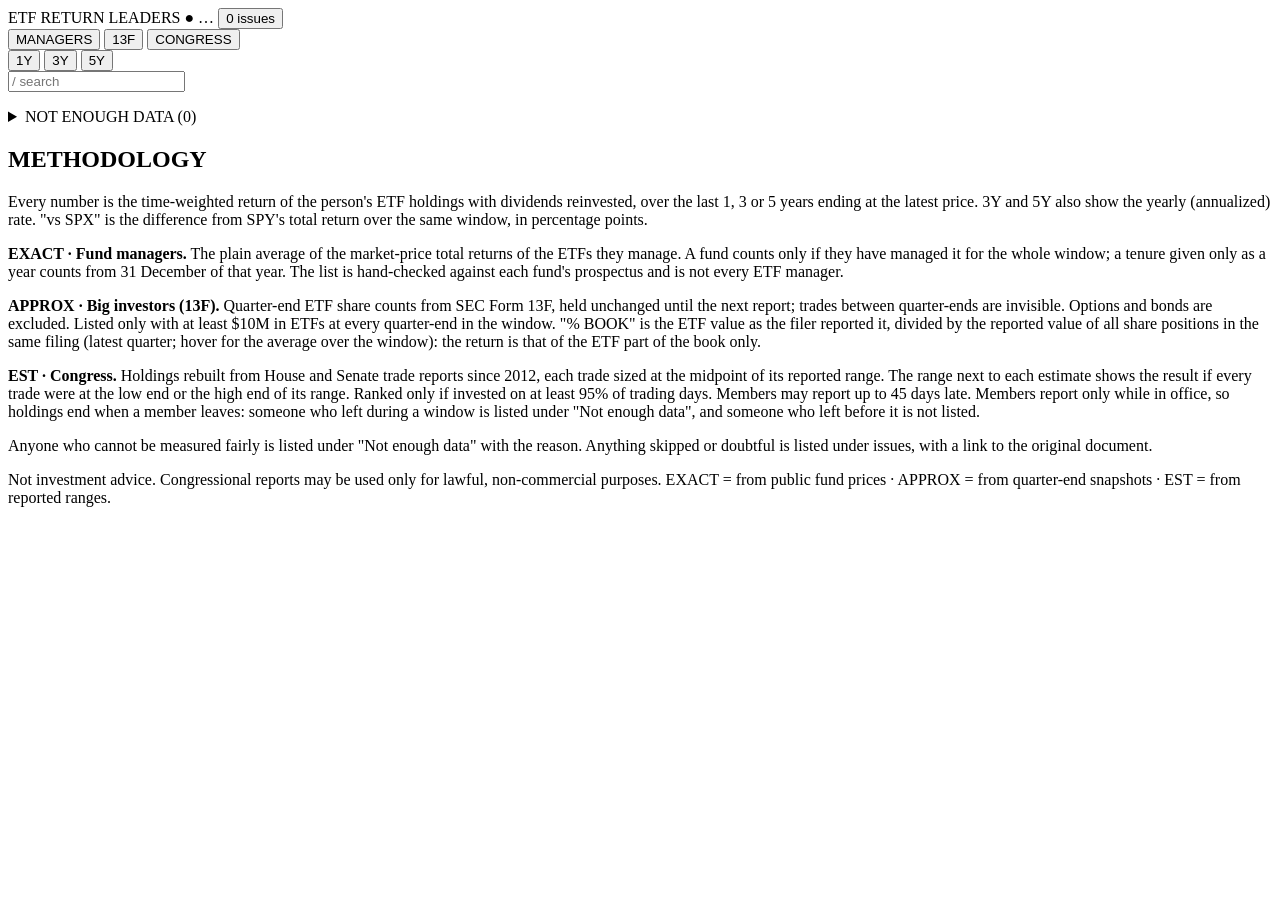
==== web/index.html @ 8c86f905 "ETF Return Leaders Ranks fund managers, 13F investors and members of Congress by the return of their" ====
<!doctype html>
<html lang="en">
<head>
<meta charset="utf-8">
<meta name="viewport" content="width=device-width, initial-scale=1, viewport-fit=cover">
<title>ETF Return Leaders</title>
<link rel="stylesheet" href="/styles.css">
<script src="/app.js" defer></script>
</head>
<body>
<header class="bar" id="statusbar">
  <span class="brand">ETF RETURN LEADERS</span>
  <span id="market" class="mut">● …</span>
  <span id="sources" class="mut"></span>
  <span id="backfill" class="warn" hidden></span>
  <button id="issues-btn" class="link warn" type="button" aria-expanded="false" aria-controls="issues">0 issues</button>
</header>
<section id="issues" class="panel" hidden aria-label="Data issues"></section>
<nav class="ctl" aria-label="Controls">
  <div role="tablist" aria-label="Group">
    <button role="tab" class="k on" data-group="managers" aria-selected="true">MANAGERS</button>
    <button role="tab" class="k" data-group="investors" aria-selected="false">13F</button>
    <button role="tab" class="k" data-group="congress" aria-selected="false">CONGRESS</button>
  </div>
  <div class="wins" aria-label="Time window">
    <button class="k on" data-window="1y" aria-pressed="true">1Y</button>
    <button class="k" data-window="3y" aria-pressed="false">3Y</button>
    <button class="k" data-window="5y" aria-pressed="false">5Y</button>
  </div>
  <input id="search" class="srch" type="search" placeholder="/ search" aria-label="Search names" autocomplete="off">
  <label id="famous-wrap" class="k" hidden><input id="famous" type="checkbox"> FAMOUS ONLY</label>
  <select id="chamber" class="k" hidden aria-label="Chamber">
    <option value="all">HOUSE + SENATE</option><option value="House">HOUSE</option><option value="Senate">SENATE</option>
  </select>
</nav>
<main>
  <p id="caption" class="mut cap"></p>
  <div class="tablewrap"><table id="board" data-window="1y"><thead></thead><tbody></tbody></table></div>
  <details id="nodata"><summary>NOT ENOUGH DATA (0)</summary><ul></ul></details>
  <section id="method" class="method">
    <h2>METHODOLOGY</h2>
    <p>Every number is the time-weighted return of the person's ETF holdings with dividends reinvested, over the last
      1, 3 or 5 years ending at the latest price. 3Y and 5Y also show the yearly (annualized) rate. "vs SPX" is the
      difference from SPY's total return over the same window, in percentage points.</p>
    <p><b>EXACT · Fund managers.</b> The plain average of the market-price total returns of the ETFs they manage. A
      fund counts only if they have managed it for the whole window; a tenure given only as a year counts from 31
      December of that year. The list is hand-checked against each fund's prospectus and is not every ETF manager.</p>
    <p><b>APPROX · Big investors (13F).</b> Quarter-end ETF share counts from SEC Form 13F, held unchanged until the
      next report; trades between quarter-ends are invisible. Options and bonds are excluded. Listed only with at least
      $10M in ETFs at every quarter-end in the window. "% BOOK" is the ETF value as the filer reported it, divided by
      the reported value of all share positions in the same filing (latest quarter; hover for the average over the
      window): the return is that of the ETF part of the book only.</p>
    <p><b>EST · Congress.</b> Holdings rebuilt from House and Senate trade reports since 2012, each trade sized at the
      midpoint of its reported range. The range next to each estimate shows the result if every trade were at the low
      end or the high end of its range. Ranked only if invested on at least 95% of trading days. Members may report up
      to 45 days late. Members report only while in office, so holdings end when a member leaves: someone who left
      during a window is listed under "Not enough data", and someone who left before it is not listed.</p>
    <p>Anyone who cannot be measured fairly is listed under "Not enough data" with the reason. Anything skipped or
      doubtful is listed under issues, with a link to the original document.</p>
  </section>
</main>
<footer class="foot mut">Not investment advice. Congressional reports may be used only for lawful, non-commercial
  purposes. EXACT = from public fund prices · APPROX = from quarter-end snapshots · EST = from reported ranges.</footer>
</body>
</html>
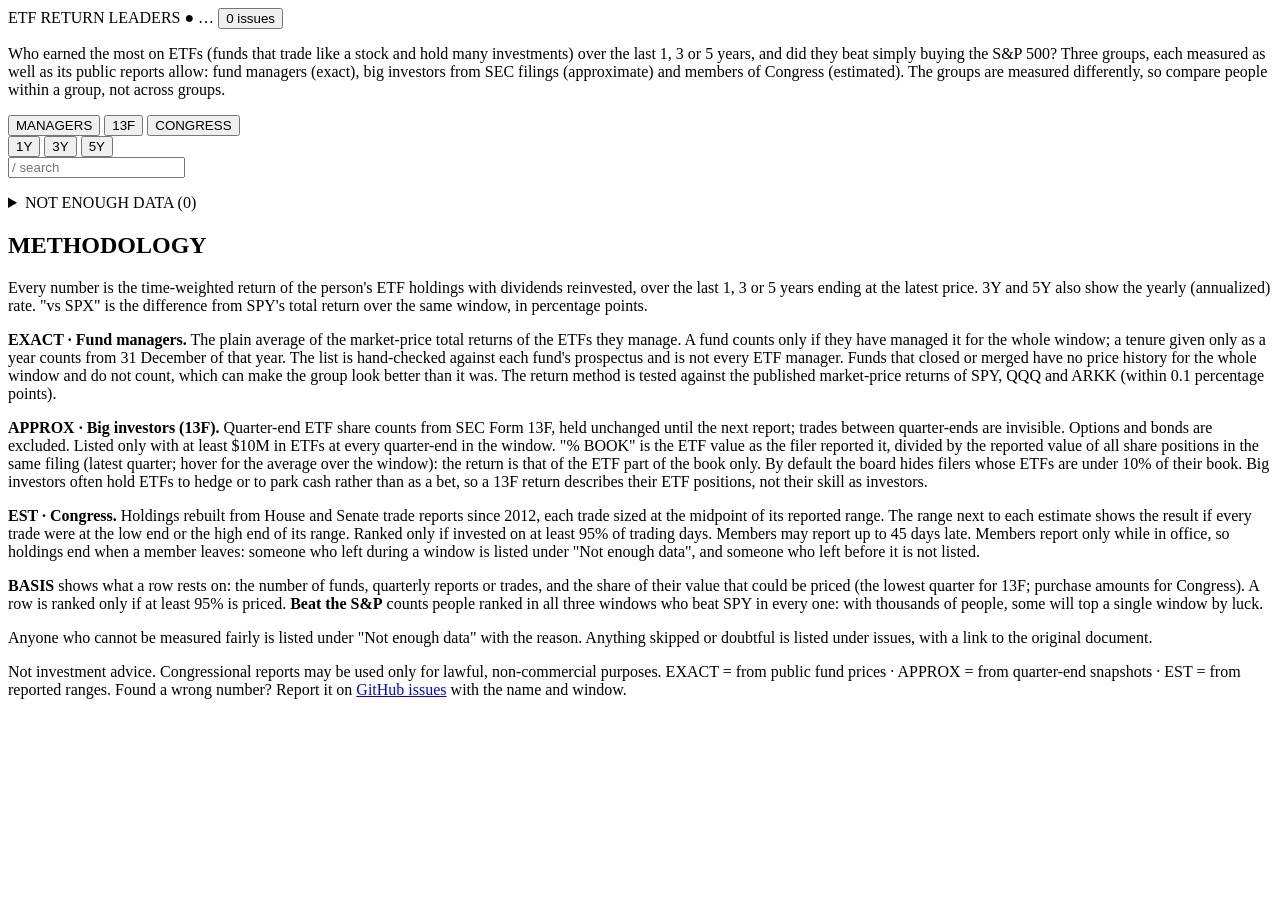
==== commit 39b4e82b: "feat: page intro, basis column, beat-S&P consistency, % book filter - Rows carry priced_share (and n" ====
--- a/web/index.html
+++ b/web/index.html
@@ -16,6 +16,10 @@
   <button id="issues-btn" class="link warn" type="button" aria-expanded="false" aria-controls="issues">0 issues</button>
 </header>
 <section id="issues" class="panel" hidden aria-label="Data issues"></section>
+<p id="intro" class="intro">Who earned the most on ETFs (funds that trade like a stock and hold many investments) over the
+  last 1, 3 or 5 years, and did they beat simply buying the S&amp;P 500? Three groups, each measured as well as its
+  public reports allow: fund managers (exact), big investors from SEC filings (approximate) and members of Congress
+  (estimated). The groups are measured differently, so compare people within a group, not across groups.</p>
 <nav class="ctl" aria-label="Controls">
   <div role="tablist" aria-label="Group">
     <button role="tab" class="k on" data-group="managers" aria-selected="true">MANAGERS</button>
@@ -29,11 +33,18 @@
   </div>
   <input id="search" class="srch" type="search" placeholder="/ search" aria-label="Search names" autocomplete="off">
   <label id="famous-wrap" class="k" hidden><input id="famous" type="checkbox"> FAMOUS ONLY</label>
+  <select id="minbook" class="k" hidden aria-label="Minimum share of the book in ETFs"
+    title="Hide investors whose ETFs are only a small part of what they report: their ETF return says little about them">
+    <option value="0">ANY % BOOK</option><option value="0.1" selected>% BOOK ≥ 10</option>
+    <option value="0.25">% BOOK ≥ 25</option><option value="0.5">% BOOK ≥ 50</option>
+  </select>
   <select id="chamber" class="k" hidden aria-label="Chamber">
     <option value="all">HOUSE + SENATE</option><option value="House">HOUSE</option><option value="Senate">SENATE</option>
   </select>
 </nav>
 <main>
+  <p id="headline" class="cap"></p>
+  <p id="note" class="cap warn" hidden></p>
   <p id="caption" class="mut cap"></p>
   <div class="tablewrap"><table id="board" data-window="1y"><thead></thead><tbody></tbody></table></div>
   <details id="nodata"><summary>NOT ENOUGH DATA (0)</summary><ul></ul></details>
@@ -44,22 +55,33 @@
       difference from SPY's total return over the same window, in percentage points.</p>
     <p><b>EXACT · Fund managers.</b> The plain average of the market-price total returns of the ETFs they manage. A
       fund counts only if they have managed it for the whole window; a tenure given only as a year counts from 31
-      December of that year. The list is hand-checked against each fund's prospectus and is not every ETF manager.</p>
+      December of that year. The list is hand-checked against each fund's prospectus and is not every ETF manager.
+      Funds that closed or merged have no price history for the whole window and do not count, which can make the
+      group look better than it was. The return method is tested against the published market-price returns of SPY,
+      QQQ and ARKK (within 0.1 percentage points).</p>
     <p><b>APPROX · Big investors (13F).</b> Quarter-end ETF share counts from SEC Form 13F, held unchanged until the
       next report; trades between quarter-ends are invisible. Options and bonds are excluded. Listed only with at least
       $10M in ETFs at every quarter-end in the window. "% BOOK" is the ETF value as the filer reported it, divided by
       the reported value of all share positions in the same filing (latest quarter; hover for the average over the
-      window): the return is that of the ETF part of the book only.</p>
+      window): the return is that of the ETF part of the book only. By default the board hides filers whose ETFs are
+      under 10% of their book. Big investors often hold ETFs to hedge or to park cash rather than as a bet, so a 13F
+      return describes their ETF positions, not their skill as investors.</p>
     <p><b>EST · Congress.</b> Holdings rebuilt from House and Senate trade reports since 2012, each trade sized at the
       midpoint of its reported range. The range next to each estimate shows the result if every trade were at the low
       end or the high end of its range. Ranked only if invested on at least 95% of trading days. Members may report up
       to 45 days late. Members report only while in office, so holdings end when a member leaves: someone who left
       during a window is listed under "Not enough data", and someone who left before it is not listed.</p>
+    <p><b>BASIS</b> shows what a row rests on: the number of funds, quarterly reports or trades, and the share of
+      their value that could be priced (the lowest quarter for 13F; purchase amounts for Congress). A row is ranked
+      only if at least 95% is priced. <b>Beat the S&amp;P</b> counts people ranked in all three windows who beat SPY
+      in every one: with thousands of people, some will top a single window by luck.</p>
     <p>Anyone who cannot be measured fairly is listed under "Not enough data" with the reason. Anything skipped or
       doubtful is listed under issues, with a link to the original document.</p>
   </section>
 </main>
 <footer class="foot mut">Not investment advice. Congressional reports may be used only for lawful, non-commercial
-  purposes. EXACT = from public fund prices · APPROX = from quarter-end snapshots · EST = from reported ranges.</footer>
+  purposes. EXACT = from public fund prices · APPROX = from quarter-end snapshots · EST = from reported ranges.
+  Found a wrong number? Report it on <a href="https://github.com/ABazitov/etf-return-leaders/issues" target="_blank"
+  rel="noopener noreferrer">GitHub issues</a> with the name and window.</footer>
 </body>
 </html>
